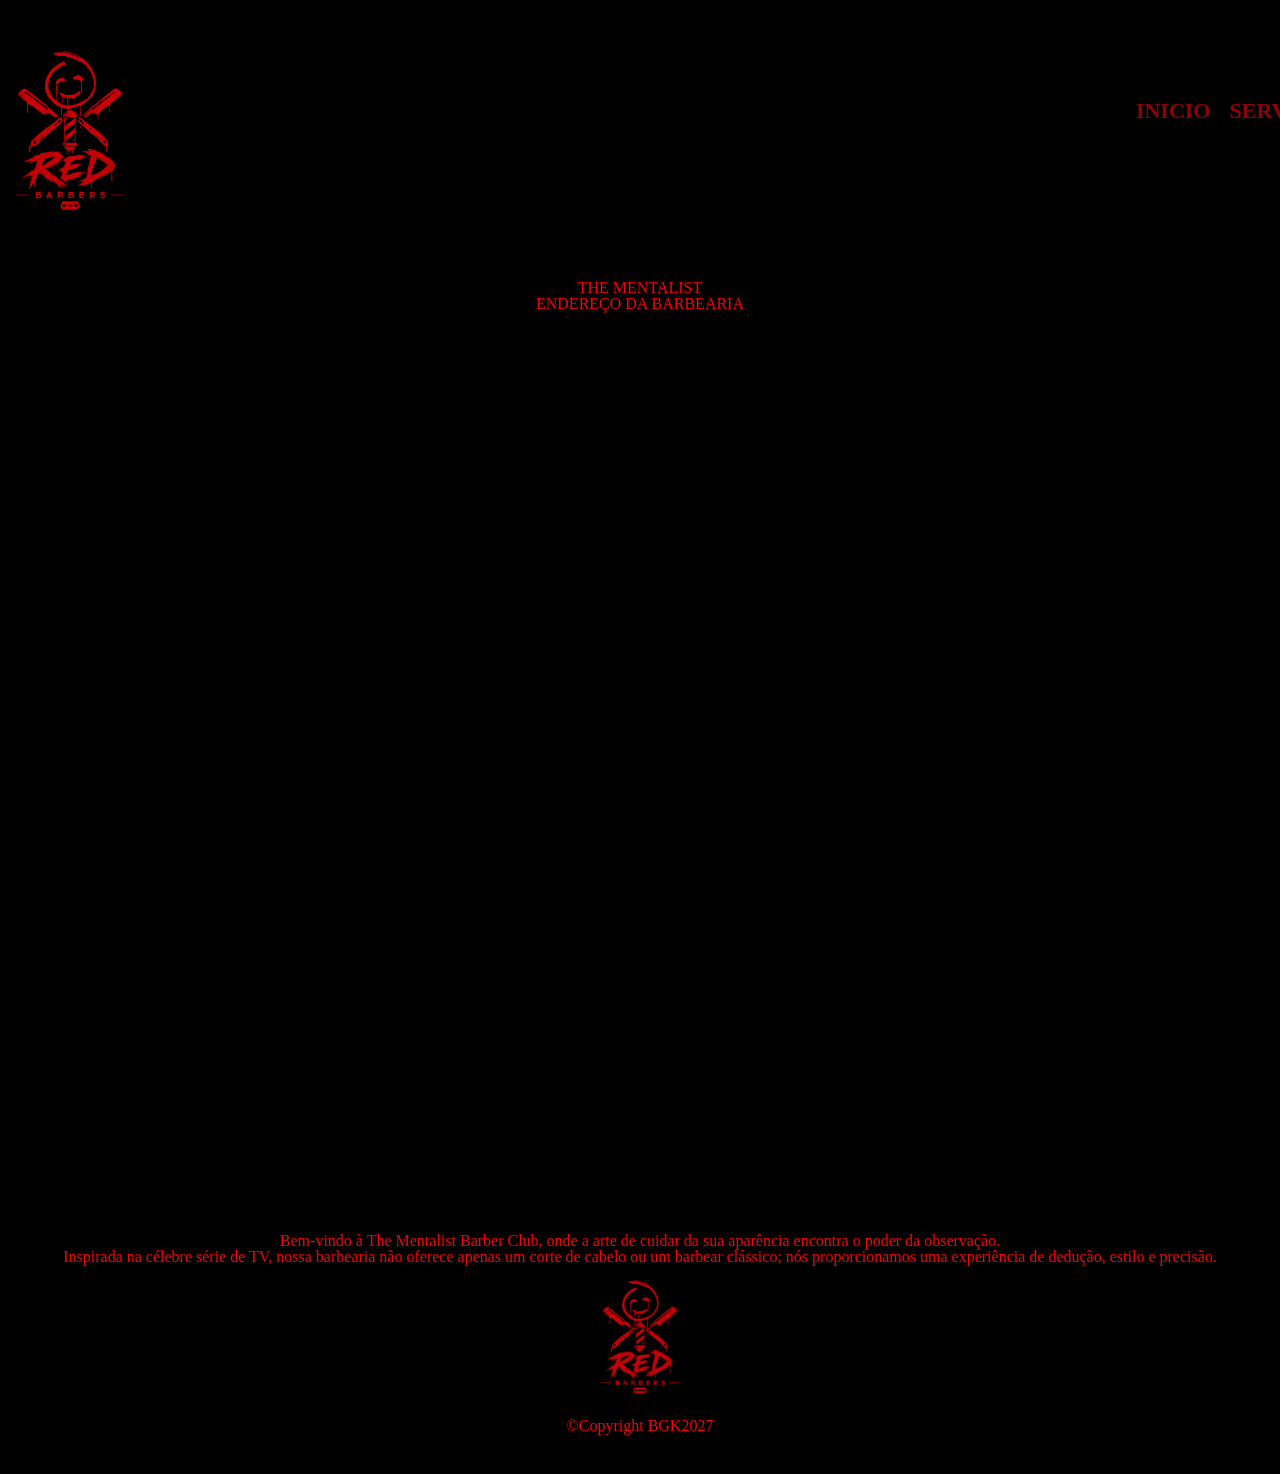
==== index.html @ 22263e65 "Add files via upload" ====
<!DOCTYPE html>
<html lang="pt-br">
<head>
    <meta charset="UTF-8">
    <meta name="viewport" content="width=device-width, initial-scale=1.0">
    <title>SERVIÇOS</title>
    <link rel="stylesheet" href="reset.css">
    <link rel="stylesheet" href="style.css">
</head>
<body>
    <header>
        <div class="caixa">
            <h1><img src="logo.png"></h1>
                

            <nav>
            <ul>
                <li><a href="index.html">INICIO</a></li>
                <li><a href="servicos.html">SERVIÇOS</a></li>
                <li><a href="contatos.html">CONTATOS</a></li>
            </ul>
            </nav>
        </div>
    </header>
    <footer>
        <div class="imagem">
        <p>THE MENTALIST</p>
        </div>
        <div class="mapa">
            <h2>ENDEREÇO DA BARBEARIA</h2>
            <p></p>
            <iframe src="https://www.google.com/maps/embed?pb=!1m18!1m12!1m3!1d206.5956180975127!2d-118.23954531127133!3d34.055928332351066!2m3!1f0!2f0!3f0!3m2!1i1024!2i768!4f13.1!3m3!1m2!1s0x80c2c645a02e8d19%3A0x8c497651e135715b!2s424%20N%20Main%20St%2C%20Los%20Angeles%2C%20CA%2090012%2C%20EUA!5e0!3m2!1spt-BR!2sbr!4v1791296592478!5m2!1spt-BR!2sbr" width="800" height="600" style="border:0;" allowfullscreen="" loading="lazy" referrerpolicy="strict-origin-when-cross-origin"></iframe>
        </div>
        <div class="video">
            <iframe width="560" height="315" src="https://www.youtube.com/embed/SllPbw04O10?si=dyL0p3vpJgAj4EIj" title="YouTube video player" frameborder="0" allow="accelerometer; autoplay; clipboard-write; encrypted-media; gyroscope; picture-in-picture; web-share" referrerpolicy="strict-origin-when-cross-origin" allowfullscreen></iframe>
        </div>
        <div class="texto">
            <p>Bem-vindo à The Mentalist Barber Club, onde a arte de cuidar da sua aparência encontra o poder da observação.<br> Inspirada na célebre série de TV, nossa barbearia não oferece apenas um corte de cabelo ou um barbear clássico; nós proporcionamos uma experiência de dedução, estilo e precisão.</p>
            
        </div>
        <img src="logo.png">
        <p class="copyright">&copy;Copyright BGK2027</p>
    </footer>
</body>
</html>
---- style.css ----
header{
    background-color: rgb(0, 0, 0);
    padding: 20px 0;
}
nav{
    position: absolute;
    top: 80px;
    right:  0px;
}
nav li {
    display: inline;
    margin: 0 0 0 15px;
}
nav a{
    text-transform: uppercase;
    color: rgb(141, 2, 2);
    font-weight: bold;
    font-size: 22px;
    text-decoration: none;
}
.caixa{
    position: relative;
    width: 1480px;
    height: 200px;
    margin: 0 auto;
}
h1 img{
    width: 140px;
    position: absolute;
    top: 10px;
    left:  0px;
}
.servicos{
    width: 1480px;
    margin: 0 auto;
    padding: 50px 0;
}
.servicos li{
   display: inline-block;
    text-align: center;
    width: 30%;
    vertical-align: top;
    margin: 0 2%;
    padding: 30px 20x; 
    box-sizing: border-box;
    border: 2px solid rgb(5, 5, 5);
    border-radius: 10px;
}
.servicos img{
    width: 250px;
}

.servicos h2 {
    font-size: 30px;
    font-weight: bold;
}

.descricao {
    font-size: 18px;
}
.preco {
    font-size: 22px;
    font-weight: bold;
    margin-top: 10px;
}
nav a:hover {
     color: rgb(5, 5, 5);
     text-decoration: underline;
}
.servicos li.hover {
    border-color: rgb(0, 0, 0);
}
.servicos li:active {
    border-color: rgb(0, 0, 0);
}
.servicos li:hover h2 {
    color: rgba(0, 0, 0, 0.87);
    font-size: 70px ;
}
footer {
    text-align: center;
    color: rgba(255, 4, 4, 0.959);
    background-color: rgb(0, 0, 0);
    padding: 40px 0px;
}
footer img {
    width: 100px;
}
.copyrigth {
    color: rgb(255, 0, 0);
    font-size: 15px;
    margin: 20px 0 0;
}
main{
    width: 940px;
    margin: 0 auto;
}
form{
    margin: 40px 0;
}
form label, form p{
    display: block;
    font-size: 20px;
    margin: 0 0 10px;
}
.input-padrao{
    display: block;
    margin: 0 0 20px;
    padding: 10px 25px;
    width: 50%;
}
 .checkbox {
    margin: 20px 0;
 }
 .enviar{
    width: 40%;
    padding: 15px 0;
    background-color: rgb(0, 0, 0);
    color: rgb(0, 0, 0);
    font-weight: bold;
    font-size: 18px;
    border: none;
    border-radius: 5px;
    transition: 1s all;
    cursor: pointer;
    animation: rotate 3s linear infinite;
 }
 .enviar:hover{
    background-color: rgba(192, 23, 23, 0.733);
    transform: scale(1.2);
 }
@keyframes rotate {
        0%{
            transform: rotate(0deg);
            border-style: solid;
            border-color: rgb(255, 0, 0);
        }
        50%{
            transform: rotate(10deg);
            border-style: solid;
            border-color: rgb(255, 0, 0);
        }
        100%{
            transform: rotate(20deg);
            border-style: solid;
            border-color: rgb(255, 0, 0);

        }
}
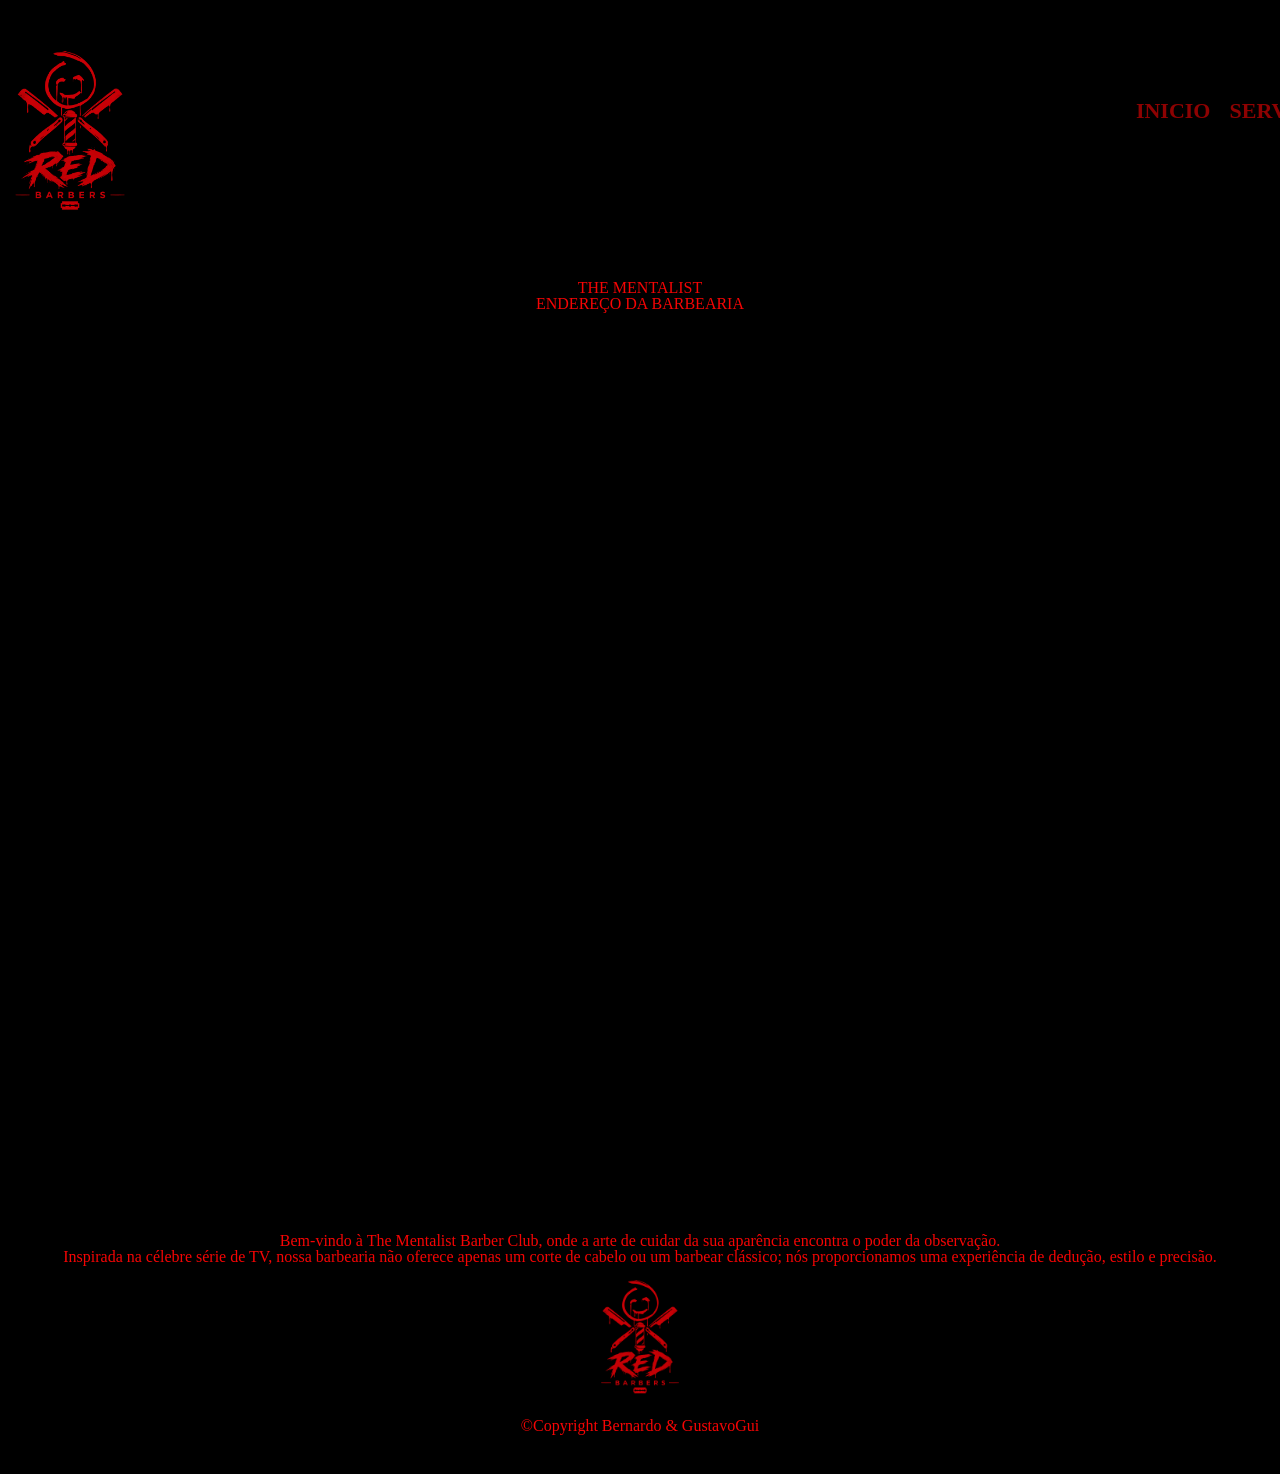
==== commit d800498a: "Add files via upload" ====
--- a/index.html
+++ b/index.html
@@ -39,7 +39,7 @@
             
         </div>
         <img src="logo.png">
-        <p class="copyright">&copy;Copyright BGK2027</p>
+        <p class="copyright">&copy;Copyright Bernardo & GustavoGui</p>
     </footer>
 </body>
 </html>
